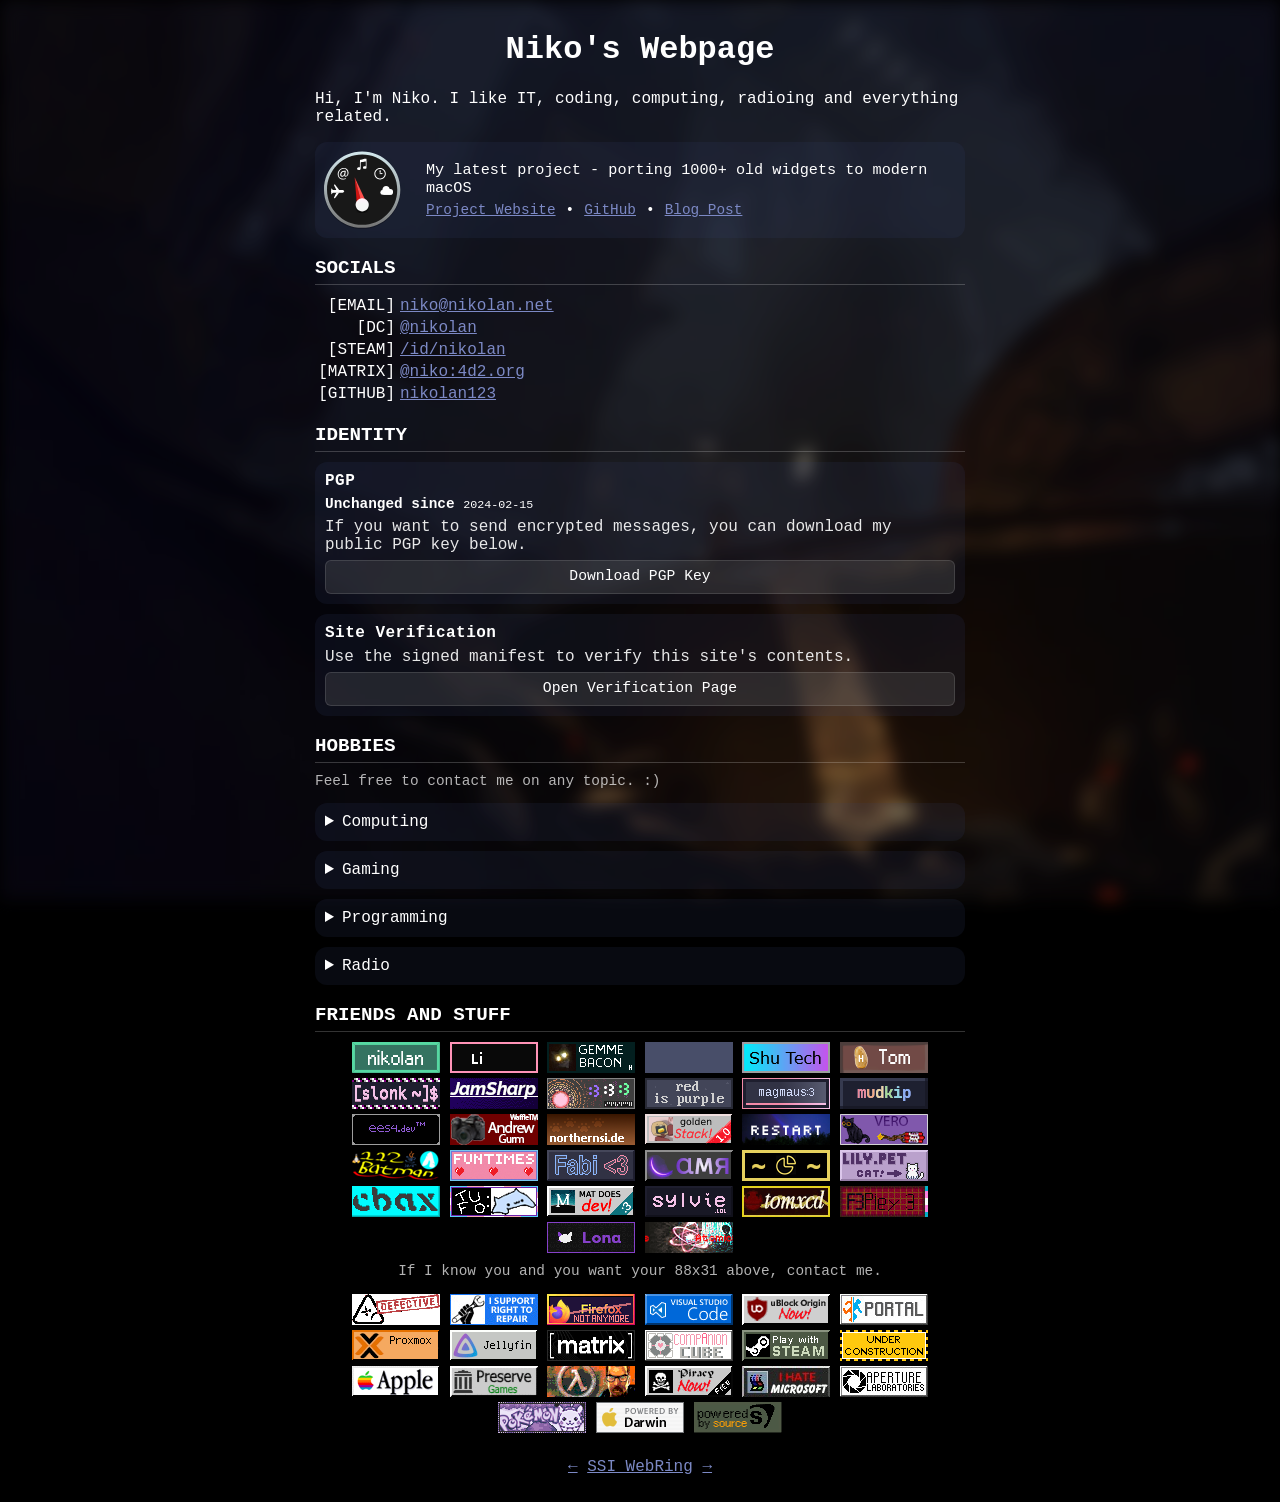
==== index.html @ 58819460 "update identity section, default css colors, add more socials" ====
<!DOCTYPE html>
<html lang="en">

<head>
    <meta charset="UTF-8">
    <meta name="viewport" content="width=device-width, initial-scale=1.0">
    <title>Niko's Webpage</title>
    <link rel="stylesheet" href="style.css">
</head>

<body>
    <h1>Niko's Webpage</h1>
    <p>Hi, I'm Niko. I like IT, coding, computing, radioing and everything related.</p>

    <div class="project-section">
        <img src="/resources/osxdash.svg" alt="OS X Dashboard">
        <div class="project-content">
            <p>My latest project - porting 1000+ old widgets to modern macOS</p>
            <div class="project-links">
                <a href="https://widgets.nikolan.net/">Project Website</a> •
                <a href="https://github.com/nikolan123/WidgetPortingToolkit">GitHub</a> •
                <a href="https://blog.nikolan.net/posts/dashboard-widgets/">Blog Post</a>
            </div>
        </div>
    </div>

    <h3 class="section-title">Socials</h3>
    <div class="links">
        <div class="link-row">
            <span class="label">[EMAIL]</span> <a href="mailto:niko@nikolan.net">niko@nikolan.net</a>
        </div>
        <div class="link-row">
            <span class="label">[DC]</span> <a href="#">@nikolan</a>
        </div>
        <div class="link-row">
            <span class="label">[STEAM]</span> <a href="https://steamcommunity.com/id/nikolan/">/id/nikolan</a>
        </div>
        <div class="link-row">
            <span class="label">[MATRIX]</span> <a href="https://matrix.to/#/@niko:4d2.org">@niko:4d2.org</a>
        </div>
        <div class="link-row">
            <span class="label">[GITHUB]</span> <a href="https://github.com/nikolan123">nikolan123</a>
        </div>
    </div>

    <h3 class="section-title">Identity</h3>
    <div class="identity-card">
        <h4 class="identity-title">PGP</h4>
        <p class="identity-tech">
            <b>Unchanged since</b>
            <code>2024-02-15</code>
        </p>
        <p class="identity-intro">If you want to send encrypted messages, you can download my public PGP key below.</p>
        <div class="identity-links">
            <a class="identity-download" href="/.well-known/pgp-key.txt" download="nikolan-pub.asc">Download PGP Key</a>
        </div>
    </div>
    <div class="identity-card">
        <h4 class="identity-title">Site Verification</h4>
        <p class="identity-intro">Use the signed manifest to verify this site's contents.</p>
        <div class="identity-links">
            <a class="identity-download" href="/.well-known/site-manifest.html">Open Verification Page</a>
        </div>
    </div>

    <h3 class="section-title">Hobbies</h3>
    <p class="subtext">Feel free to contact me on any topic. :&#41;</p>
    <details>
        <summary>Computing</summary>
        <p>I like computers.</p>
        <p>I daily drive a 2025 MacBook Air. It is way better than all Windows laptops I have ever owned. I also have a legacy computer with a Ryzen 7 7700X and 32GB of RAM, which I built myself.</p>
        <p>I have a homeserver running <a href="https://www.openmediavault.org/">OMV</a>. I mainly run <a href="https://jellyfin.org/">Jellyfin</a>, <a href="https://immich.app/">Immich</a>, an SMB share, <a href="https://github.com/nikolan123/nikowol">NikoWoL</a> (I love writing software I actually use), a Time Machine server, and a few others. It has a Ryzen 5 4500, 16GB RAM, a 512GB boot NVMe, and 2x4TB 5400 RPM HDDs.</p>
        <p>I love collecting old, weird, and obscure hardware and experimenting with old, weird, and obscure software.</p>
    </details>
    <details>
        <summary>Gaming</summary>
        <p>I love the environments of Portal 2 (especially old Aperture), INFRA (all the abandoned buildings are stunning), and the Dying Light series. All of them feel rich with history, especially with their beautiful decay.</p>
        <p>As of 2025-07-04, I have 100% achievements and 89.8 hours in Portal 2 and 118.4 hours and 76% achievements in DL2.</p>
        <div id="games-list"></div>
    </details>
    <details>
        <summary>Programming</summary>
        <p>I like programming. I mainly use Python and Swift.</p>
        <p>Most of my projects are either cool ideas I started and never finished or ones I never bothered to publish.</p>
        <p>Below is a list with some of them:</p>

        <h4 class="project-subsection">Public / Released</h4>
        
        <div class="project-section">
            <div class="project-icon">
                <img src="/resources/wpt-icon.png" alt="Widget Porting Toolkit">
            </div>
            <div class="project-content">
                <p>Widget Porting Toolkit - Run OS X Dashboard Widgets on modern macOS natively</p>
                <div class="project-links">
                    <a href="https://widgets.nikolan.net/">Website</a> •
                    <a href="https://github.com/nikolan123/WidgetPortingToolkit">GitHub</a> •
                    <a href="https://blog.nikolan.net/posts/dashboard-widgets/">Blog</a>
                </div>
            </div>
        </div>

        <div class="project-section">
            <div class="project-icon">🌐</div>
            <div class="project-content">
                <p>NikoWoL - Remote Wake-on-LAN client</p>
                <div class="project-links">
                    <a href="https://nikowol.nikolan.net">Website</a> •
                    <a href="https://github.com/nikolan123/nikowol">GitHub</a> •
                    <a href="https://github.com/nikolan123/NikoWoL/pkgs/container/nikowol">Docker Image</a>                    
                </div>
            </div>
        </div>

        <div class="project-section">
            <div class="project-icon">🐤</div>
            <div class="project-content">
                <p>Activation servers for legacy Rovio games preservation</p>
                <div class="project-links">
                    <a href="https://github.com/nikolan123/rovio-drm-servers">GitHub</a>
                </div>
            </div>
        </div>

        <div class="project-section">
            <div class="project-icon">
                <img src="/resources/svoice-icon.png" alt="S Voice" class="smaller-icon">
            </div>
            <div class="project-content">
                <p>Custom server for Samsung S Voice using local speech recognition + local LLMs</p>
                <div class="project-links">
                    <a href="https://svoice.nikolan.net">Website</a> •
                    <a href="https://github.com/nikolan123/svoice">GitHub</a>
                </div>
            </div>
        </div>

        <div class="project-section">
            <div class="project-icon">
                <img src="/resources/dump1090icon.webp" alt="Dump1090 macOS GUI icon">
            </div>
            <div class="project-content">
                <p>SwiftUI Wrapper for Dump1090</p>
                <div class="project-links">
                    <a href="https://dump1090.nikolan.net">Website</a> •
                    <a href="https://github.com/nikolan123/Dump1090-macOS-GUI">GitHub</a>
                </div>
            </div>
        </div>

        <div class="project-section">
            <div class="project-icon">🛰️</div>
            <div class="project-content">
                <p>A <a href="https://www.n2yo.com/api/">N2YO</a>-compatible satellite tracking API</p>
                <div class="project-links">
                    <a href="https://github.com/nikolan123/nikosatapi">GitHub</a> •
                    <a href="https://github.com/nikolan123/nikosatapi/pkgs/container/nikosatapi">Docker Image</a>
                </div>
            </div>
        </div>

        <h4 class="project-subsection">Private / WIP</h4>

        <div class="project-section">
            <div class="project-icon">🔗</div>
            <div class="project-content">
                <p>ShareX server + link shortener + markdown pastebin in one</p>
            </div>
        </div>

        <div class="project-section">
            <div class="project-icon">🎮</div>
            <div class="project-content">
                <p>App to stream game controller input from iOS to Windows over network</p>
            </div>
        </div>

        <div class="project-section">
            <div class="project-icon">💬</div>
            <div class="project-content">
                <p>Chat overlay that works over any game, written Ubisoft kept censoring chats with my friend</p>
            </div>
        </div>

        <div class="project-section">
            <div class="project-icon">🗺️</div>
            <div class="project-content">
                <p>A Randonautica clone</p>
            </div>
        </div>

        <div class="project-section">
            <div class="project-icon">💻</div>
            <div class="project-content">
                <p>An Intel Arc clone since they removed old CPUs from their website</p>
            </div>
        </div>


        <div class="project-section">
            <div class="project-icon">...</div>
            <div class="project-content">
                <p>And more cool stuff</p>
            </div>
        </div>
    </details>
    <details>
        <summary>Radio</summary>
        <p>I'm not a huge radio nerd, but I enjoy messing with my SDR. One of the things I like doing is receiving images from weather satellites. I'm hoping to learn some more and get a ham license in the future.</p>
        <img id="radioImage" src="/resources/noaa15img.png" alt="NOAA 15 image">
        <p class="subtext">Image from NOAA 15, 2024-12-02. From building roof using RTL-SDR Blog V4 + Nooelec Lana and using dipole antenna.</p>
    </details>
    <!-- <details>
        <summary>Other</summary>
        <ul>
            <li><b>TV Shows -</b> My favorite has to be <a href="https://www.imdb.com/title/tt2085059/">Black Mirror</a>.</li>
            <li><b>Music -</b> Favorite artists include Linkin Park, Red Hot Chili Peppers, and Three Days Grace. Lazy to list more.</li>
        </ul>
    </details> -->

    <h3 class="section-title">Friends and stuff</h3>
    <div class="center">
        <div class="buttons">
            <a href="https://nikolan.xyz"><img alt="nikolan" src="/resources/88x31s/button.png"></a>
            <a href="https://lina.sh"><img alt="Lina" src="/resources/88x31s/lina.gif"></a>
            <a href="https://gemmebacon.com"><img alt="GemmeBcon" src="/resources/88x31s/bacon.png"></a>
            <a href="https://paddy.li/"><img alt="'paddy' being typed on a casio fx-730p" src="/resources/88x31s/paddy.gif"></a>
            <a href="https://shutech.xyz/"><img alt="Shu" src="/resources/88x31s/shutech.png"></a>
            <a href="https://boykisser.store/"><img alt="Potatoy" src="/resources/88x31s/potato.png"></a>
            <a href="https://slonk.ing/"><img alt="Slonksite" src="/resources/88x31s/slonk.png"></a>
            <a href="https://jamsharp.net/"><img alt="JamSharp" src="/resources/88x31s/jamsharp.png"></a>
            <a href="https://www.31a05b.net"><img alt="rings of particles around disc; cat emoticons" src="/resources/88x31s/31a05b.png"></a>
            <a href="https://redcatho.de/"><img alt="redcathode" src="/resources/88x31s/max.avif"></a>
            <a href="https://magmaus3.eu.org/"><img alt="magmaus3" src="/resources/88x31s/magmaus3.gif"></a>
            <a href="https://mudkip.dev/"><img alt="mudkil" src="/resources/88x31s/mudkip.png"></a>
            <a href="https://ees4.dev/"><img alt="Eesa" src="/resources/88x31s/notme.png"></a>
            <a href="https://www.youtube.com/@wafflebell/"><img alt="Andrew Tate" src="/resources/88x31s/andrewtate.png"></a>
            <a href="https://northernsi.de/"><img alt="Northernside" src="/resources/88x31s/ns.png"></a>
            <a href="https://goldenstack.net/"><img alt="Golden Stack" src="/resources/88x31s/golden_stack.png"></a>
            <a href="https://restartb.xyz/"><img alt="BestartR" src="/resources/88x31s/restart.png"></a>
            <a href="https://veronoi.cc/" data-neko="true"><img alt="Vero" src="/resources/88x31s/vero.gif"></a>
            <a href="https://112batman.com/"><img alt="112catman" src="/resources/88x31s/112catman.com.gif"></a>
            <a href="https://funtimes909.xyz/"><img alt="funtimes909" src="/resources/88x31s/funtimes909.png"></a>
            <a href="https://coinflipcoder.dev/"><img alt="Fabi" src="/resources/88x31s/fabi.gif"></a>
            <a href="https://ammar.win/"><img alt="AMR" src="/resources/88x31s/amr.png"></a>
            <a href="https://cornbread2100.com/"><img alt="Cornbread2100" src="/resources/88x31s/cornbread.png"></a>
            <a href="https://lily.pet/"><img alt="Lily" src="/resources/88x31s/lily_pet.gif"></a>
            <a href="https://cbax.dev/"><img alt="cbax" src="/resources/88x31s/cbax.gif"></a>
            <a href="https://tufo.dev/"><img alt="tufo" src="/resources/88x31s/tufo.png"></a>
            <a href="https://matdoes.dev/retro"><img alt="mat" src="/resources/88x31s/mat.png"></a>
            <a href="https://sylvie.lol/"><img alt="Sylvia" src="/resources/88x31s/sylvie.gif"></a>
            <a href="https://derg.rest/"><img alt="Tom" src="/resources/88x31s/tom.gif"></a>
            <a href="https://f3piey.neocities.org/"><img alt="Piey" src="/resources/88x31s/piey.jpg"></a>
            <a href="https://lona.moe"><img alt="lona" src="/resources/88x31s/lona.moe.88x31.gif"></a>
            <a href="https://jaisal.dev"><img alt="AtomicByte" src="/resources/88x31s/jaisal.gif"></a>
        </div>
        <p class="subtext">If I know you and you want your 88x31 above, contact me.</p>
        <div class="buttons">
            <a href="https://www.defectivebydesign.org"><img alt="Eliminate DRM" src="/resources/88x31s/dbd.gif"></a>
            <a href="https://repair.eu/"><img alt="Right to Repair" src="/resources/88x31s/repair.jpg"></a>
            <a href="#"><img alt="Firefox" src="/resources/88x31s/firefox.png"></a>
            <a href="https://code.visualstudio.com"><img alt="VSC" src="[data-uri]"></a>
            <a href="https://ublockorigin.com/"><img alt="ublockorigin" src="/resources/88x31s/ublock.png"></a>
            <a href="https://www.thinkwithportals.com/"><img alt="Portal" src="/resources/88x31s/portal.jpg"></a>
            <a href="https://proxmox.com/en"><img alt="proxmox" src="/resources/88x31s/proxmox.gif"></a>
            <a href="https://jellyfin.org/"><img alt="jellyfin" src="/resources/88x31s/jellyfin.gif"></a>
            <a href="https://matrix.org"><img alt="matrix" src="/resources/88x31s/matrix.png"></a>
            <a href="#"><img alt="Companion Cube" src="/resources/88x31s/companion_cube.gif"></a>
            <a href="https://store.steampowered.com"><img alt="steam" src="/resources/88x31s/steam.gif"></a>
            <a href="#"><img src="/resources/88x31s/construction.gif" alt="Under Construction"></a>
            <a href="https://apple.com"><img alt="apple" src="/resources/88x31s/apple.gif"></a>
            <a href="https://archive.org"><img alt="PRESERVE EVERYTHING" src="/resources/88x31s/preserve.png"></a>
            <a href="steam://rungameid:70"><img alt="half-life" src="/resources/88x31s/hl.png"></a>
            <a href="#"><img alt="PRIACY" src="/resources/88x31s/piracy.png"></a>
            <a href="#"><img alt="no Microsoft" src="/resources/88x31s/hatems.png"></a>
            <a href="https://www.aperturescience.com/"><img alt="Aperture Science" src="/resources/88x31s/aperture_labs.jpg"></a>
            <a href="https://en.wikipedia.org/wiki/Pok%C3%A9mon_FireRed_and_LeafGreen"><img alt="Pokemon" src="/resources/88x31s/pokemon.gif"></a>
            <a href="#"><img alt="Powered by Darwin" src="/resources/88x31s/darwin.gif"></a>
            <a href="https://developer.valvesoftware.com/wiki/Source"><img alt="Powered by Source" src="/resources/88x31s/source.png"></a>

        </div>
        <p class="webring">
            <a href="https://ring.ssi.fyi/previous?host=nikolan.xyz">←</a>
            <a href="https://ring.ssi.fyi/">SSI WebRing</a>
            <a href="https://ring.ssi.fyi/next?host=nikolan.xyz">→</a>
        </p>
    </div>
    <script src="videobg.js"></script>
    <script src="games.js"></script>
</body>

</html>
---- style.css ----
:root {
    --link-row-hover-bg: rgba(64, 102, 151, 0.1);
    --a-color: rgb(120, 151, 223);
    --details-background: rgba(64, 89, 151, 0.15);
    --details-hover-background: rgba(57, 68, 136, 0.2);
}

body {
    background-color: black;
    color: white;
    font-family: 'Courier New', Courier, monospace;
    max-width: 650px;
    margin: auto;
    padding: 10px;
    overflow-y: scroll;
}

h1 {
    text-align: center;
}

a {
    color: var(--a-color);
    text-decoration: underline;
    transition: filter 0.2s ease;
}

a:hover {
    filter: brightness(1.2);
}

.buttons img {
    width: 88px;
    height: 31px;
    image-rendering: pixelated;
    transition: transform 0.2s ease-in-out;
}

.buttons img:hover {
    transform: scale(1.1);
    outline: 1px solid white;
}

.webring {
    text-align: center;
    margin-top: 20px;
}

.links {
    display: flex;
    flex-direction: column;
    gap: 0px;
}

.link-row {
    display: flex;
    align-items: baseline;
    gap: 5px;
    /* cursor: pointer; */
    padding: 2px 0;
    transition: background-color 0.2s ease;
}

.link-row:hover {
    background-color: var(--link-row-hover-bg);
}

.links .label {
    display: inline-block;
    width: 80px;
    text-align: right;
    color: white;
    text-decoration: none;
}

.section-title {
    font-weight: 600;
    text-transform: uppercase;
    margin-bottom: 10px;
    border-bottom: 1px solid rgba(255, 255, 255, 0.2);
    padding-bottom: 5px;
    font-size: 1.2em;
}

.identity-card {
    margin-bottom: 10px;
    padding: 10px;
    border-radius: 12px;
    background-color: var(--details-background);
    transition: background-color 0.2s ease;
}

.identity-card:hover {
    background-color: var(--details-hover-background);
}

.identity-card .section-title {
    margin-top: 0;
}

.identity-intro {
    margin: 0 0 6px;
    color: rgba(255, 255, 255, 0.9);
}

.identity-title {
    margin: 0 0 6px;
    font-size: 1em;
    letter-spacing: 0.03em;
}

.identity-tech {
    margin: 0 0 6px;
    font-size: 0.9em;
}

.identity-tech code {
    overflow-wrap: anywhere;
}

.identity-links {
    margin-top: 6px;
    display: flex;
    flex-direction: column;
    gap: 5px;
}

.identity-download {
    display: block;
    width: 100%;
    box-sizing: border-box;
    text-align: center;
    text-decoration: none;
    color: white;
    background-color: rgb(128, 128, 128, 0.2);
    border: 1px solid rgba(255, 255, 255, 0.12);
    border-radius: 6px;
    padding: 7px 10px;
    font-size: 0.92em;
    line-height: 1.2;
    transition: background-color 0.2s ease, border-color 0.2s ease;
}

.identity-download:hover {
    background-color: rgb(128, 128, 128, 0.3);
    border-color: rgba(255, 255, 255, 0.2);
}

.identity-view {
    display: inline-block;
    width: fit-content;
    opacity: 0.85;
    font-size: 0.86em;
}

.manifest-table {
    width: 100%;
    border-collapse: collapse;
    font-size: 0.88em;
}

.manifest-table th,
.manifest-table td {
    border: 1px solid rgba(255, 255, 255, 0.15);
    padding: 6px 8px;
    text-align: left;
    vertical-align: top;
}

.manifest-table th {
    background: rgba(255, 255, 255, 0.08);
}

.manifest-table code {
    overflow-wrap: anywhere;
}

details {
    margin-bottom: 10px;
    padding: 10px;
    background-color: var(--details-background);
    border-radius: 12px;
    transition: background-color 0.2s ease;
}

details:not([open]):hover {
    background-color: var(--details-hover-background);
}

summary {
    cursor: pointer;
}

details[open] summary {
    padding-bottom: 10px;
    margin-bottom: 10px;
    border-bottom: 1px solid rgba(255, 255, 255, 0.2);
}

details p,
details .project-section,
details h4 {
    transition: opacity 0.3s ease;
}

details:not([open]) p,
details:not([open]) .project-section,
details:not([open]) h4 {
    opacity: 0;
}

#radioImage {
    max-width: 55%;
    height: auto;
    margin-top: 10px;
    border-radius: 12px;
    display: block;
}

.project-section {
    margin-bottom: 15px;
    padding: 8px;
    background-color: var(--details-background);
    border-radius: 12px;
    display: flex;
    align-items: center;
    gap: 10px;
    transition: background-color 0.2s ease;
}

.project-section:hover {
    background-color: var(--details-hover-background);
}

.project-content {
    flex: 1;
}

.project-section img {
    max-width: 80px;
    height: 80px;
    border-radius: 3px;
    flex-shrink: 0;
    margin-right: 15px;
}

.project-icon {
    font-size: 32px;
    width: 50px;
    height: 50px;
    display: flex;
    align-items: center;
    justify-content: center;
    flex-shrink: 0;
    margin-right: 12px;
    background: rgba(255, 255, 255, 0.05);
    border-radius: 10px;
    overflow: hidden;
    position: relative;
}

.project-icon img {
    position: absolute;
    top: 50%;
    left: 50%;
    transform: translate(-50%, -50%);
    width: 100%;
    height: 100%;
    object-fit: cover;
    display: block;
}

.project-icon img.smaller-icon {
    max-width: 80%;
    max-height: 80%;
    width: auto;
    height: auto;
    object-fit: contain;
}

details .project-section {
    padding: 6px;
    margin-bottom: 8px;
}

details .project-section img,
details .project-section .project-icon {
    max-width: 50px;
    height: 50px;
    margin-right: 12px;
}

details .project-section p {
    font-size: 0.9em;
}

details .project-links {
    font-size: 0.85em;
}

details .project-subsection {
    margin-top: 15px;
    margin-bottom: 8px;
    font-size: 1em;
    color: rgba(255, 255, 255, 0.9);
    font-weight: 600;
}

.project-section p {
    margin: 0 0 5px 0;
    font-size: 0.95em;
}

.project-links {
    margin-top: 5px;
    display: flex;
    gap: 10px;
    flex-wrap: wrap;
    font-size: 0.9em;
}

.subtext {
    font-size: 0.9em;
    color: rgba(255, 255, 255, 0.7);
    margin-top: 5px;
}

.center {
    text-align: center;
}

#games-list {
    display: flex;
    flex-wrap: wrap;
    gap: 4px;
    justify-content: center;
}

.game {
    text-decoration: none;
    color: white;
    background-color: rgb(128, 128, 128, 0.2);
    padding: 4px 8px;
    margin: 4px;
    display: inline-flex;
    align-items: center;
    gap: 6px;
    border-radius: 8px;
    transition: background-color 0.2s ease;
}

.game:hover {
    background-color: rgb(128, 128, 128, 0.3);
}

.game p {
    margin: 0;
}

.game img {
    width: 16px;
    flex-shrink: 0;
}

.games-container {
    display: flex;
    flex-wrap: wrap;
    gap: 5px;
}

@media (max-width: 650px) {
    body {
        padding: 15px;
        max-width: 100%;
    }

    .links {
        gap: 5px;
    }

    #radioImage {
        max-width: 100%;
        margin: 15px auto;
    }

    details {
        padding: 12px;
    }
}
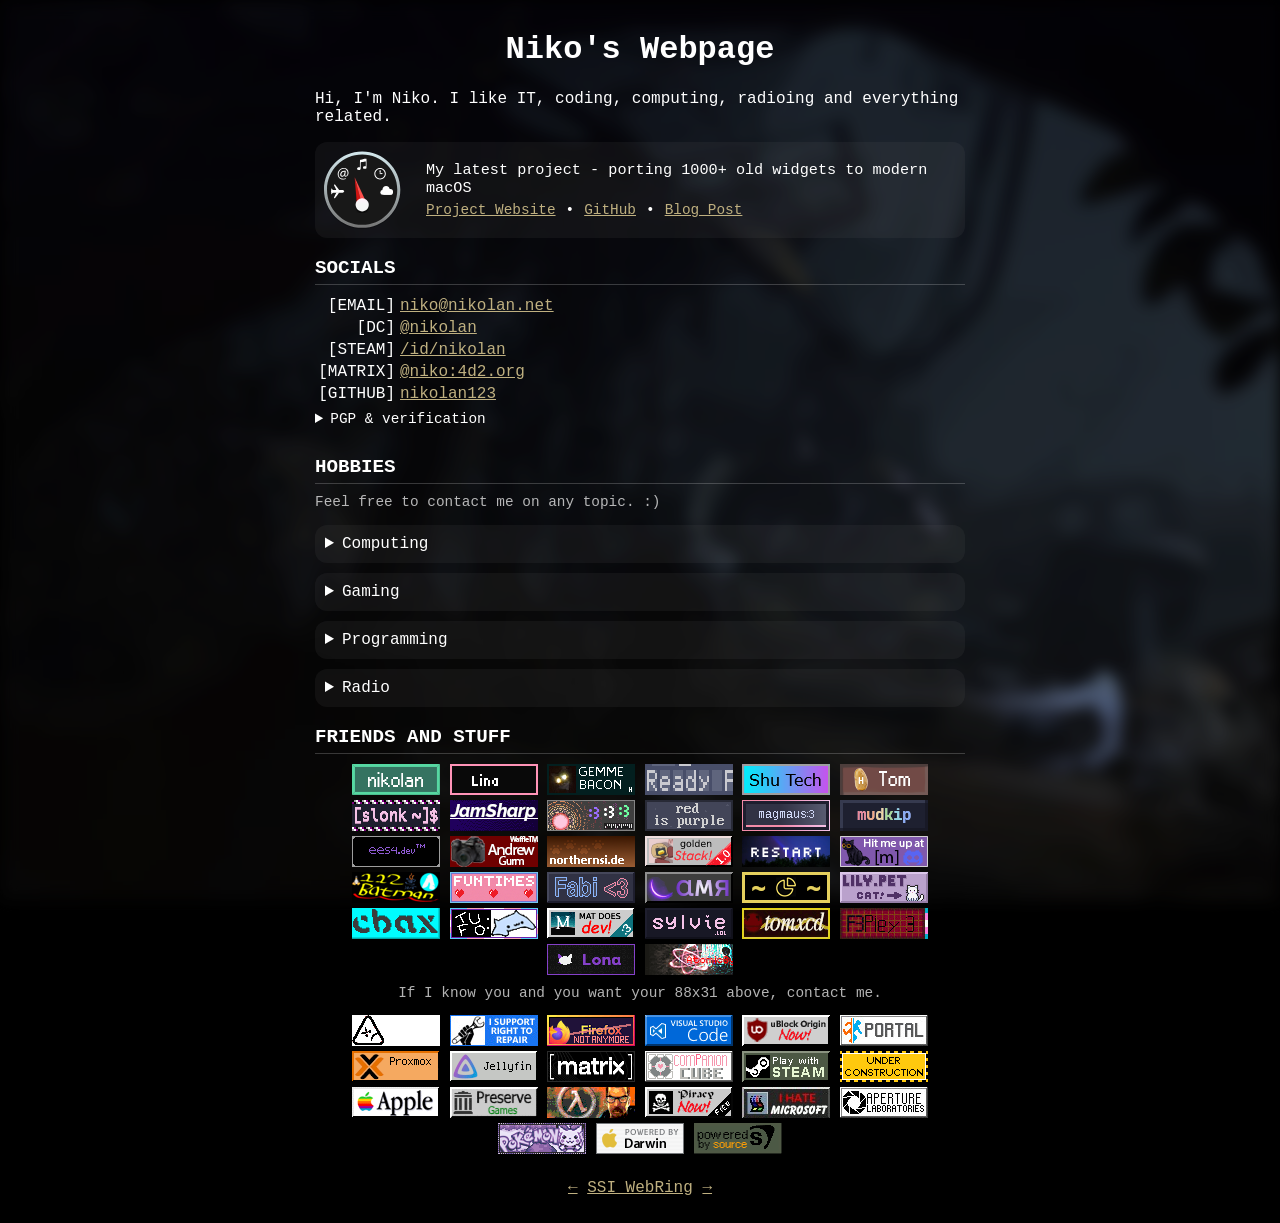
==== commit b68e80df: "add pgp and verification to details summary thing" ====
--- a/index.html
+++ b/index.html
@@ -41,26 +41,27 @@
         <div class="link-row">
             <span class="label">[GITHUB]</span> <a href="https://github.com/nikolan123">nikolan123</a>
         </div>
-    </div>
-
-    <h3 class="section-title">Identity</h3>
-    <div class="identity-card">
-        <h4 class="identity-title">PGP</h4>
-        <p class="identity-tech">
-            <b>Unchanged since</b>
-            <code>2024-02-15</code>
-        </p>
-        <p class="identity-intro">If you want to send encrypted messages, you can download my public PGP key below.</p>
-        <div class="identity-links">
-            <a class="identity-download" href="/.well-known/pgp-key.txt" download="nikolan-pub.asc">Download PGP Key</a>
-        </div>
-    </div>
-    <div class="identity-card">
-        <h4 class="identity-title">Site Verification</h4>
-        <p class="identity-intro">Use the signed manifest to verify this site's contents.</p>
-        <div class="identity-links">
-            <a class="identity-download" href="/.well-known/site-manifest.html">Open Verification Page</a>
-        </div>
+        <details class="socials-extra">
+            <summary>PGP & verification</summary>
+            <div class="identity-card">
+                <h4 class="identity-title">PGP</h4>
+                <p class="identity-tech">
+                    <b>Unchanged since</b>
+                    <code>2024-02-15</code>
+                </p>
+                <p class="identity-intro">If you want to send encrypted messages, you can download my public PGP key below.</p>
+                <div class="identity-links">
+                    <a class="identity-download" href="/.well-known/pgp-key.txt" download="nikolan-pub.asc">Download PGP Key</a>
+                </div>
+            </div>
+            <div class="identity-card">
+                <h4 class="identity-title">Site Verification</h4>
+                <p class="identity-intro">Use the signed manifest to verify this site's contents.</p>
+                <div class="identity-links">
+                    <a class="identity-download" href="/.well-known/site-manifest.html">Open Verification Page</a>
+                </div>
+            </div>
+        </details>
     </div>
 
     <h3 class="section-title">Hobbies</h3>
--- a/style.css
+++ b/style.css
@@ -50,6 +50,39 @@
     display: flex;
     flex-direction: column;
     gap: 0px;
+}
+
+.socials-extra {
+    margin-top: 6px;
+    padding: 0;
+    background: transparent;
+    border-radius: 0;
+    transition: none;
+}
+
+.socials-extra > summary {
+    display: list-item;
+    list-style-position: inside;
+    width: fit-content;
+    padding: 0;
+    border-radius: 0;
+    font-size: 0.9em;
+    opacity: 1;
+    transition: none;
+}
+
+.socials-extra:not([open]):hover {
+    background-color: transparent;
+}
+
+.socials-extra:not([open]):hover > summary {
+    background-color: transparent;
+}
+
+.socials-extra[open] > summary {
+    margin-bottom: 8px;
+    padding-bottom: 0;
+    border-bottom: none;
 }
 
 .link-row {
@@ -340,17 +373,19 @@
     text-decoration: none;
     color: white;
     background-color: rgb(128, 128, 128, 0.2);
+    border: 1px solid rgba(255, 255, 255, 0.12);
     padding: 4px 8px;
     margin: 4px;
     display: inline-flex;
     align-items: center;
     gap: 6px;
     border-radius: 8px;
-    transition: background-color 0.2s ease;
+    transition: background-color 0.2s ease, border-color 0.2s ease;
 }
 
 .game:hover {
     background-color: rgb(128, 128, 128, 0.3);
+    border-color: rgba(255, 255, 255, 0.2);
 }
 
 .game p {
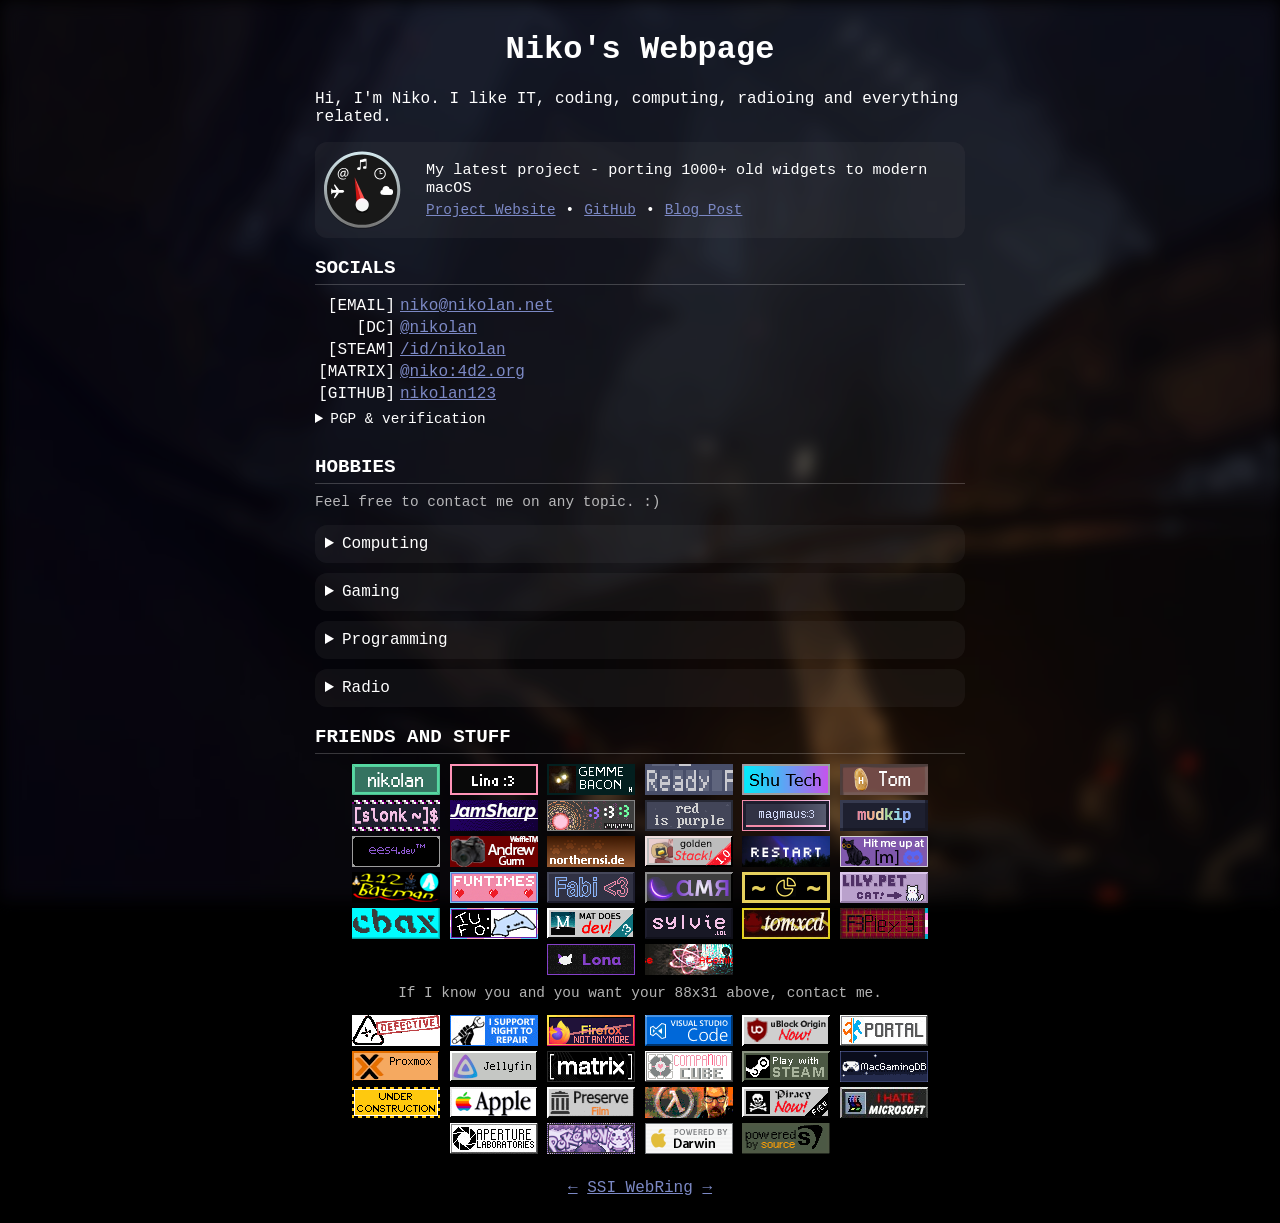
==== commit 0316acd0: "add macgamingdb 88x31" ====
--- a/index.html
+++ b/index.html
@@ -268,6 +268,7 @@
             <a href="https://matrix.org"><img alt="matrix" src="/resources/88x31s/matrix.png"></a>
             <a href="#"><img alt="Companion Cube" src="/resources/88x31s/companion_cube.gif"></a>
             <a href="https://store.steampowered.com"><img alt="steam" src="/resources/88x31s/steam.gif"></a>
+            <a href="https://macgamingdb.app"><img alt="MacGamingDB" src="/resources/88x31s/macgamingdb.png"></a>
             <a href="#"><img src="/resources/88x31s/construction.gif" alt="Under Construction"></a>
             <a href="https://apple.com"><img alt="apple" src="/resources/88x31s/apple.gif"></a>
             <a href="https://archive.org"><img alt="PRESERVE EVERYTHING" src="/resources/88x31s/preserve.png"></a>
--- a/style.css
+++ b/style.css
@@ -230,18 +230,6 @@
     border-bottom: 1px solid rgba(255, 255, 255, 0.2);
 }
 
-details p,
-details .project-section,
-details h4 {
-    transition: opacity 0.3s ease;
-}
-
-details:not([open]) p,
-details:not([open]) .project-section,
-details:not([open]) h4 {
-    opacity: 0;
-}
-
 #radioImage {
     max-width: 55%;
     height: auto;
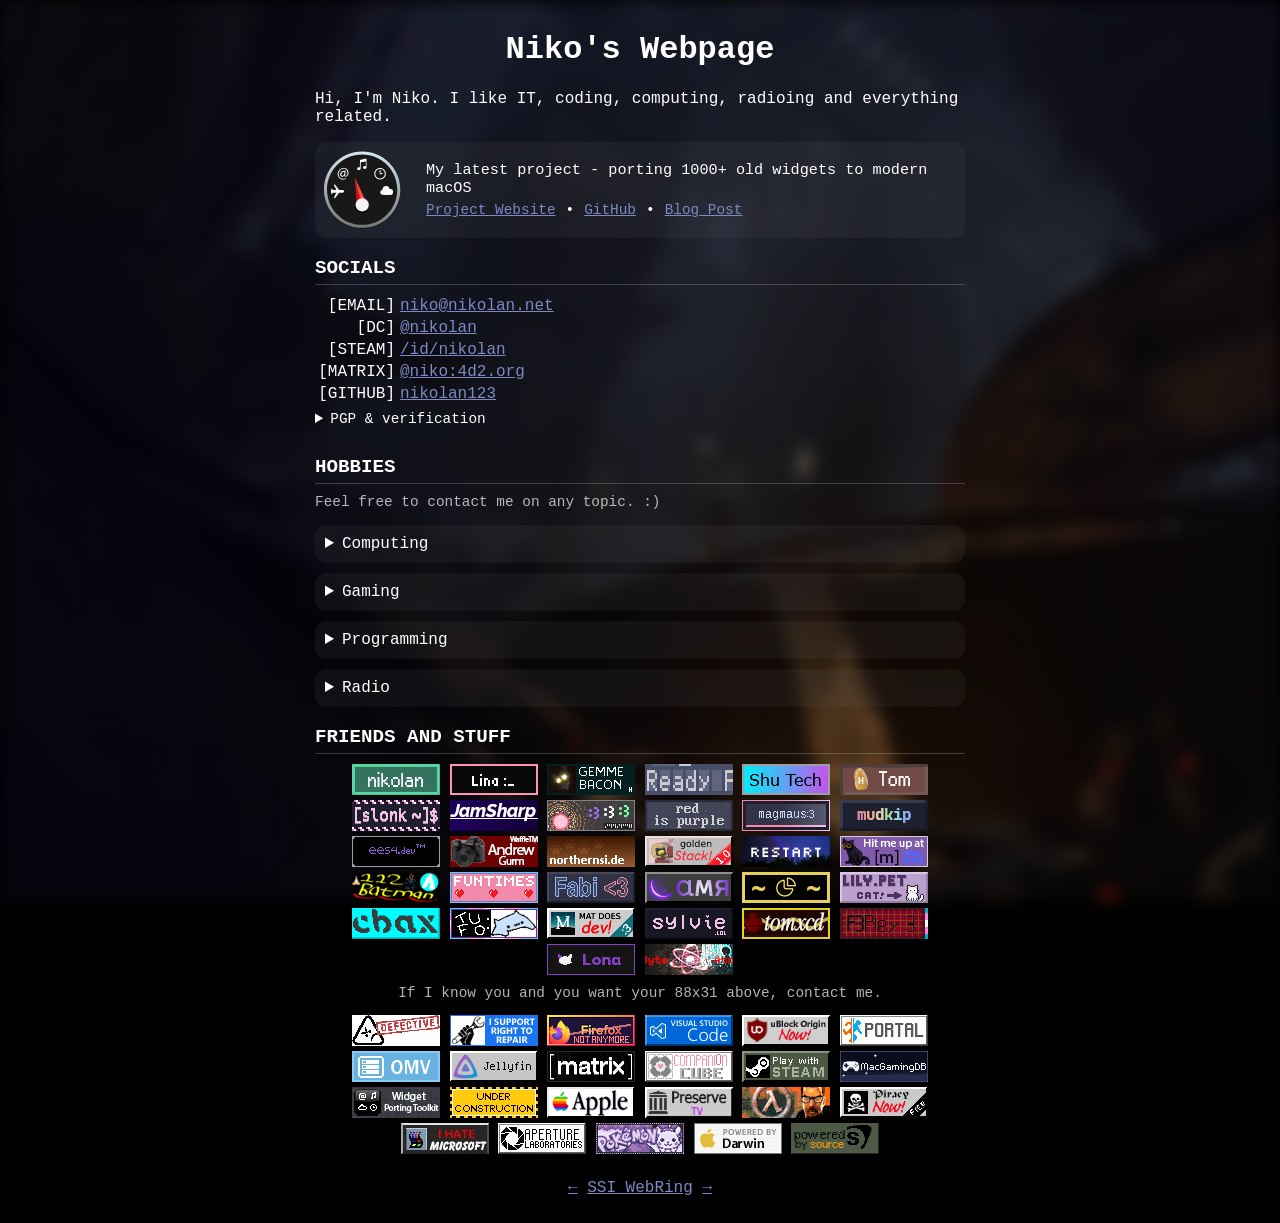
==== commit baa115ef: "widgets and omv 88x31s" ====
--- a/index.html
+++ b/index.html
@@ -263,12 +263,13 @@
             <a href="https://code.visualstudio.com"><img alt="VSC" src="[data-uri]"></a>
             <a href="https://ublockorigin.com/"><img alt="ublockorigin" src="/resources/88x31s/ublock.png"></a>
             <a href="https://www.thinkwithportals.com/"><img alt="Portal" src="/resources/88x31s/portal.jpg"></a>
-            <a href="https://proxmox.com/en"><img alt="proxmox" src="/resources/88x31s/proxmox.gif"></a>
+            <a href="https://www.openmediavault.org/"><img alt="openmediavault" src="/resources/88x31s/omv.png"></a>
             <a href="https://jellyfin.org/"><img alt="jellyfin" src="/resources/88x31s/jellyfin.gif"></a>
             <a href="https://matrix.org"><img alt="matrix" src="/resources/88x31s/matrix.png"></a>
             <a href="#"><img alt="Companion Cube" src="/resources/88x31s/companion_cube.gif"></a>
             <a href="https://store.steampowered.com"><img alt="steam" src="/resources/88x31s/steam.gif"></a>
             <a href="https://macgamingdb.app"><img alt="MacGamingDB" src="/resources/88x31s/macgamingdb.png"></a>
+            <a href="https://widgets.nikolan.net"><img alt="Widget Porting Toolkit" src="/resources/88x31s/wpt.png"></a>
             <a href="#"><img src="/resources/88x31s/construction.gif" alt="Under Construction"></a>
             <a href="https://apple.com"><img alt="apple" src="/resources/88x31s/apple.gif"></a>
             <a href="https://archive.org"><img alt="PRESERVE EVERYTHING" src="/resources/88x31s/preserve.png"></a>
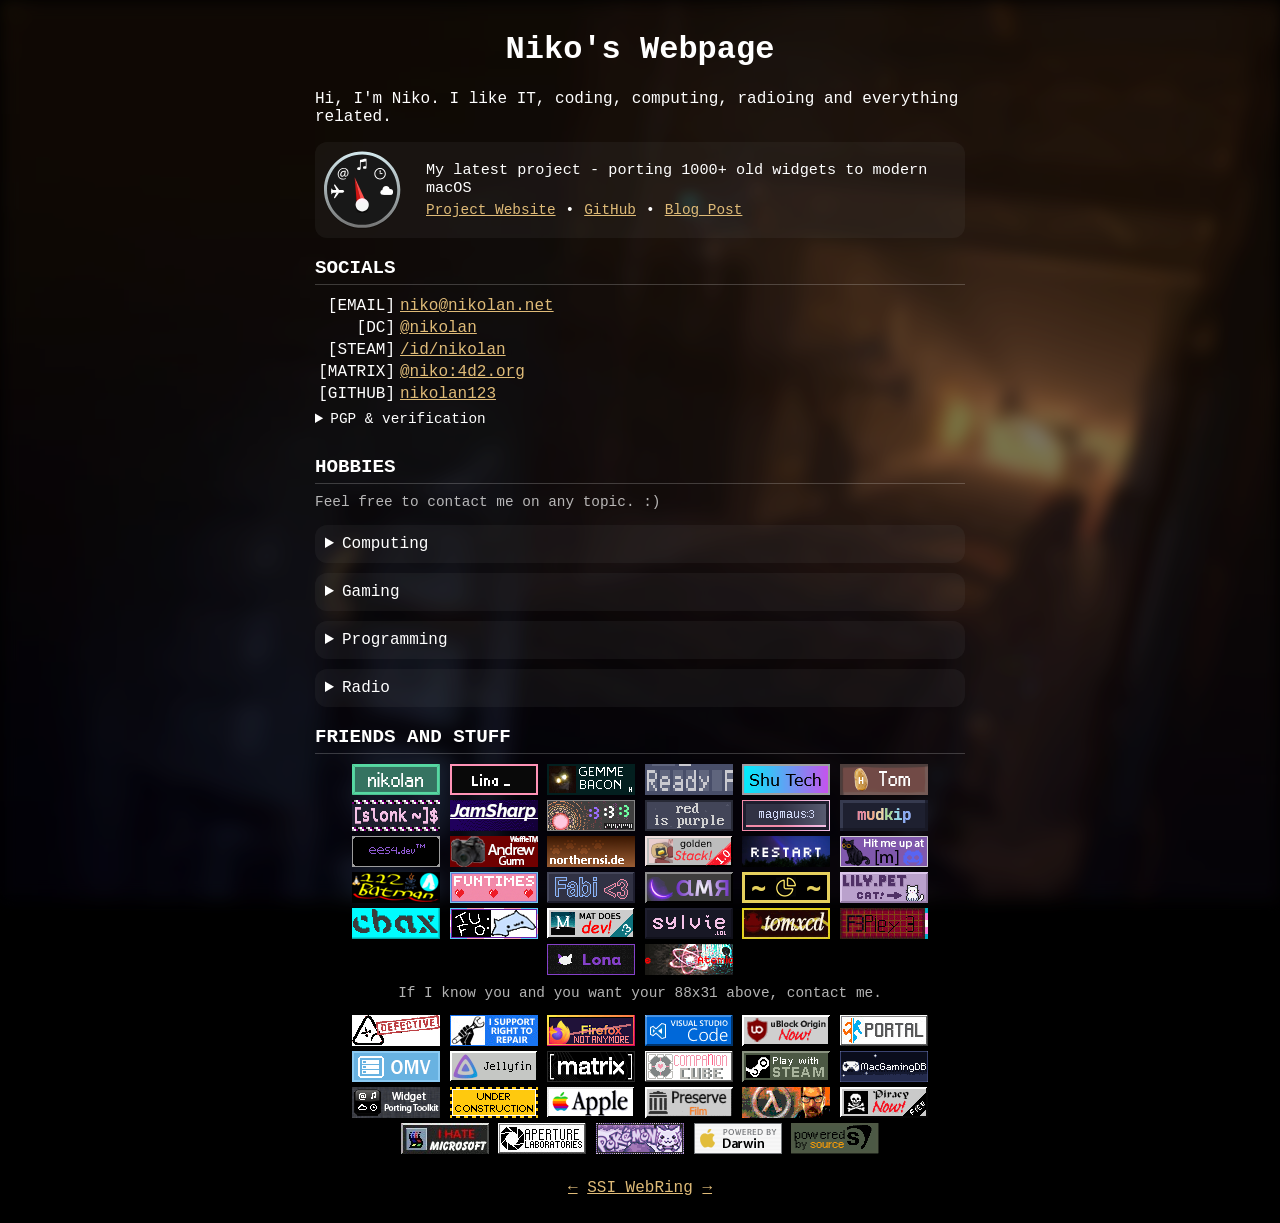
==== commit cd422c22: "add plausible" ====
--- a/index.html
+++ b/index.html
@@ -6,6 +6,12 @@
     <meta name="viewport" content="width=device-width, initial-scale=1.0">
     <title>Niko's Webpage</title>
     <link rel="stylesheet" href="style.css">
+    <!-- Privacy-friendly analytics by Plausible -->
+    <script async src="https://andy.nikolan.net/js/pa-kPG437-MGnRd-cy-r_zDU.js"></script>
+    <script>
+        window.plausible=window.plausible||function(){(plausible.q=plausible.q||[]).push(arguments)},plausible.init=plausible.init||function(i){plausible.o=i||{}};
+        plausible.init()
+    </script>
 </head>
 
 <body>
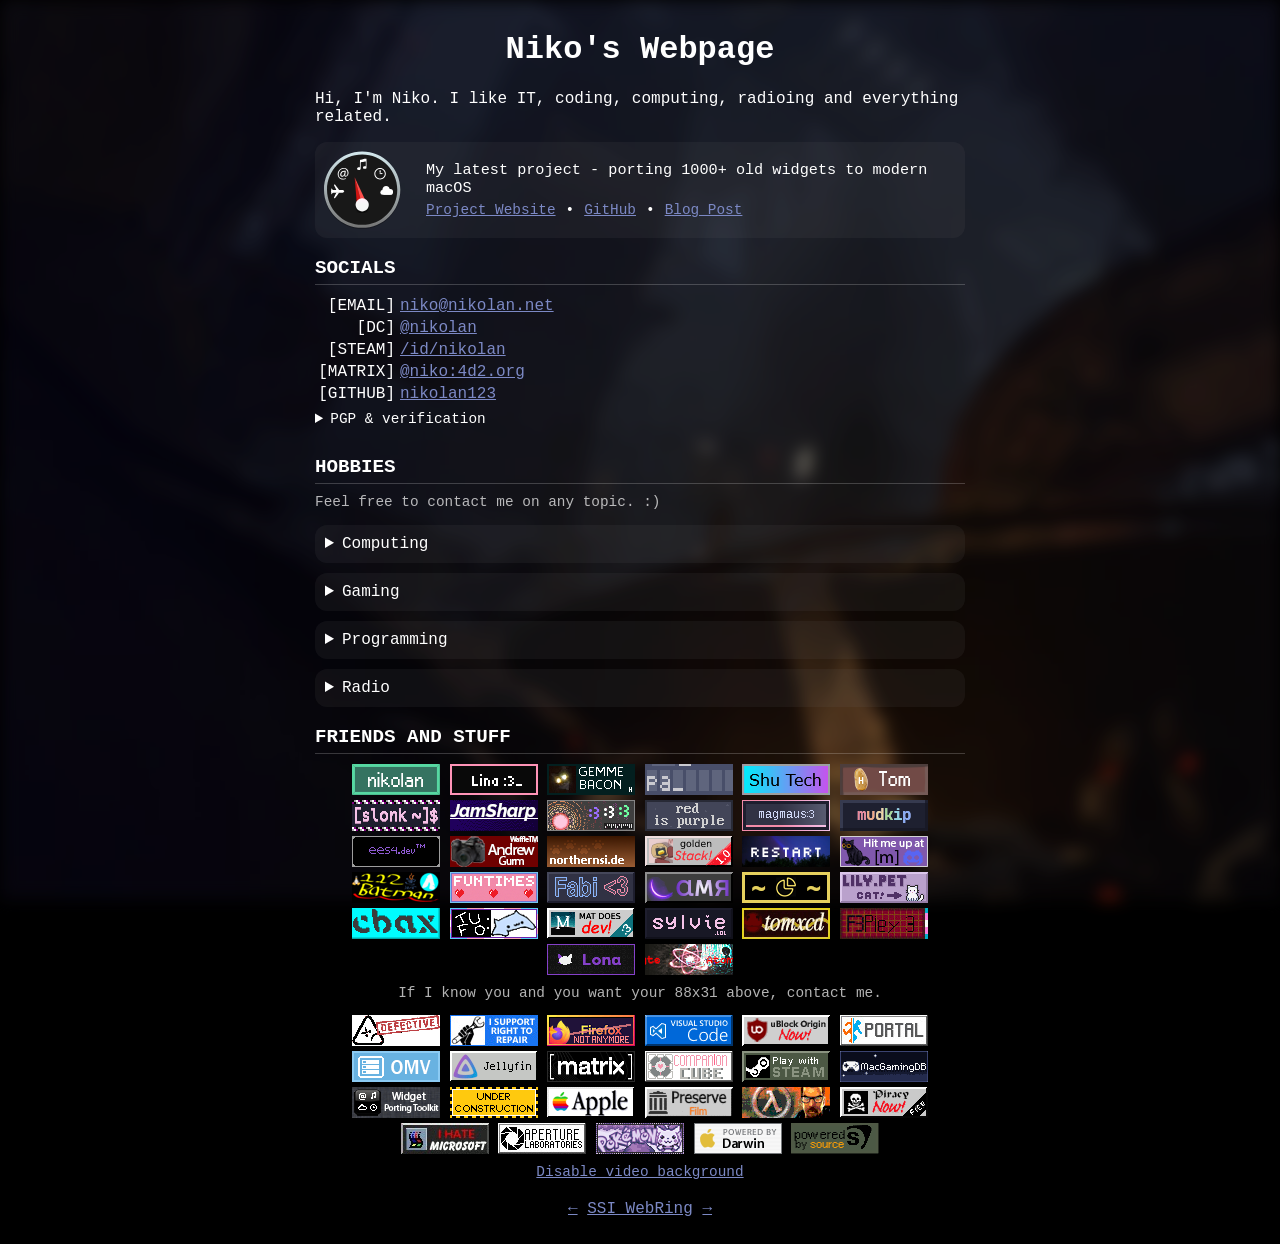
==== commit 45ad281a: "add accesebility mode" ====
--- a/index.html
+++ b/index.html
@@ -288,6 +288,11 @@
             <a href="https://developer.valvesoftware.com/wiki/Source"><img alt="Powered by Source" src="/resources/88x31s/source.png"></a>
 
         </div>
+        <p class="subtext">
+            <a id="accessibility-toggle" href="#" role="button" aria-pressed="false">
+                Disable video background
+            </a>
+        </p>
         <p class="webring">
             <a href="https://ring.ssi.fyi/previous?host=nikolan.xyz">←</a>
             <a href="https://ring.ssi.fyi/">SSI WebRing</a>
--- a/style.css
+++ b/style.css
@@ -13,6 +13,13 @@
     margin: auto;
     padding: 10px;
     overflow-y: scroll;
+}
+
+body.static-high-contrast {
+    --link-row-hover-bg: rgba(255, 255, 255, 0.16);
+    --a-color: rgb(166, 202, 255);
+    --details-background: rgba(64, 64, 64, 0.34);
+    --details-hover-background: rgba(80, 80, 80, 0.44);
 }
 
 h1 {
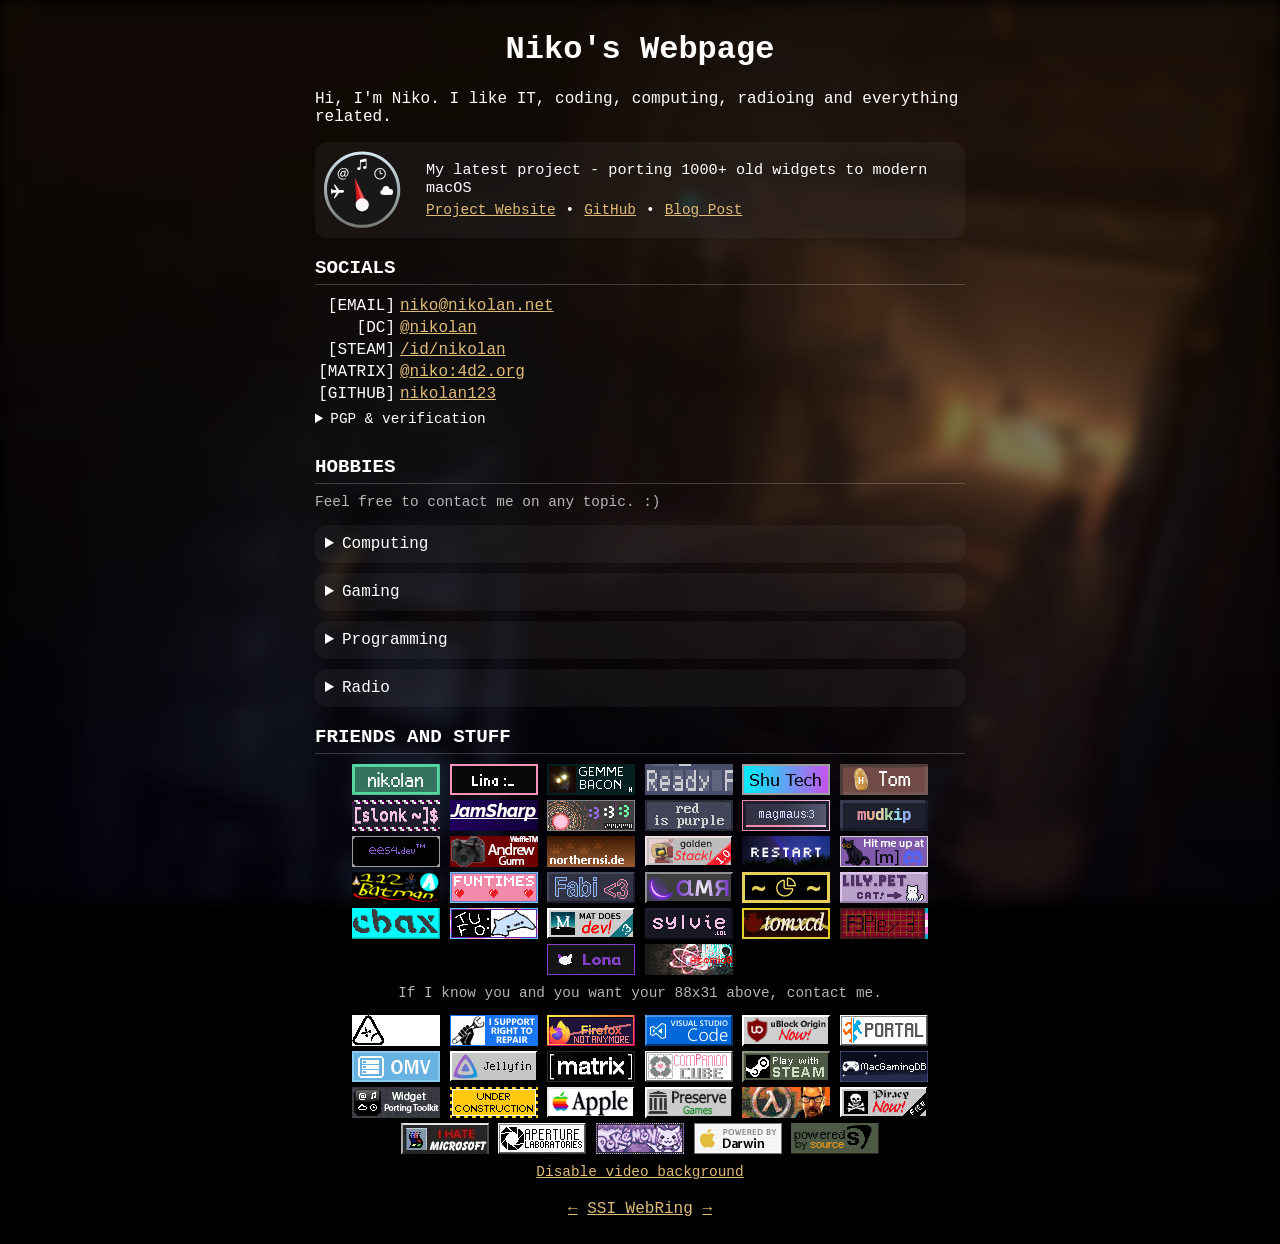
==== commit e53288ff: "switch to umami" ====
--- a/index.html
+++ b/index.html
@@ -6,12 +6,8 @@
     <meta name="viewport" content="width=device-width, initial-scale=1.0">
     <title>Niko's Webpage</title>
     <link rel="stylesheet" href="style.css">
-    <!-- Privacy-friendly analytics by Plausible -->
-    <script async src="https://andy.nikolan.net/js/pa-kPG437-MGnRd-cy-r_zDU.js"></script>
-    <script>
-        window.plausible=window.plausible||function(){(plausible.q=plausible.q||[]).push(arguments)},plausible.init=plausible.init||function(i){plausible.o=i||{}};
-        plausible.init()
-    </script>
+    <!-- Privacy-friendly analytics by Umami -->
+    <script defer src="https://andy.nikolan.net/script.js" data-website-id="41be4793-e3ce-45a8-ba6f-9cf9df39b623"></script>
 </head>
 
 <body>
--- a/style.css
+++ b/style.css
@@ -34,6 +34,7 @@
 
 a:hover {
     filter: brightness(1.2);
+    transition: none;
 }
 
 .buttons img {
@@ -46,6 +47,7 @@
 .buttons img:hover {
     transform: scale(1.1);
     outline: 1px solid white;
+    transition: none;
 }
 
 .webring {
@@ -103,6 +105,7 @@
 
 .link-row:hover {
     background-color: var(--link-row-hover-bg);
+    transition: none;
 }
 
 .links .label {
@@ -132,6 +135,7 @@
 
 .identity-card:hover {
     background-color: var(--details-hover-background);
+    transition: none;
 }
 
 .identity-card .section-title {
@@ -184,6 +188,7 @@
 .identity-download:hover {
     background-color: rgb(128, 128, 128, 0.3);
     border-color: rgba(255, 255, 255, 0.2);
+    transition: none;
 }
 
 .identity-view {
@@ -225,6 +230,7 @@
 
 details:not([open]):hover {
     background-color: var(--details-hover-background);
+    transition: none;
 }
 
 summary {
@@ -258,6 +264,7 @@
 
 .project-section:hover {
     background-color: var(--details-hover-background);
+    transition: none;
 }
 
 .project-content {
@@ -381,6 +388,7 @@
 .game:hover {
     background-color: rgb(128, 128, 128, 0.3);
     border-color: rgba(255, 255, 255, 0.2);
+    transition: none;
 }
 
 .game p {
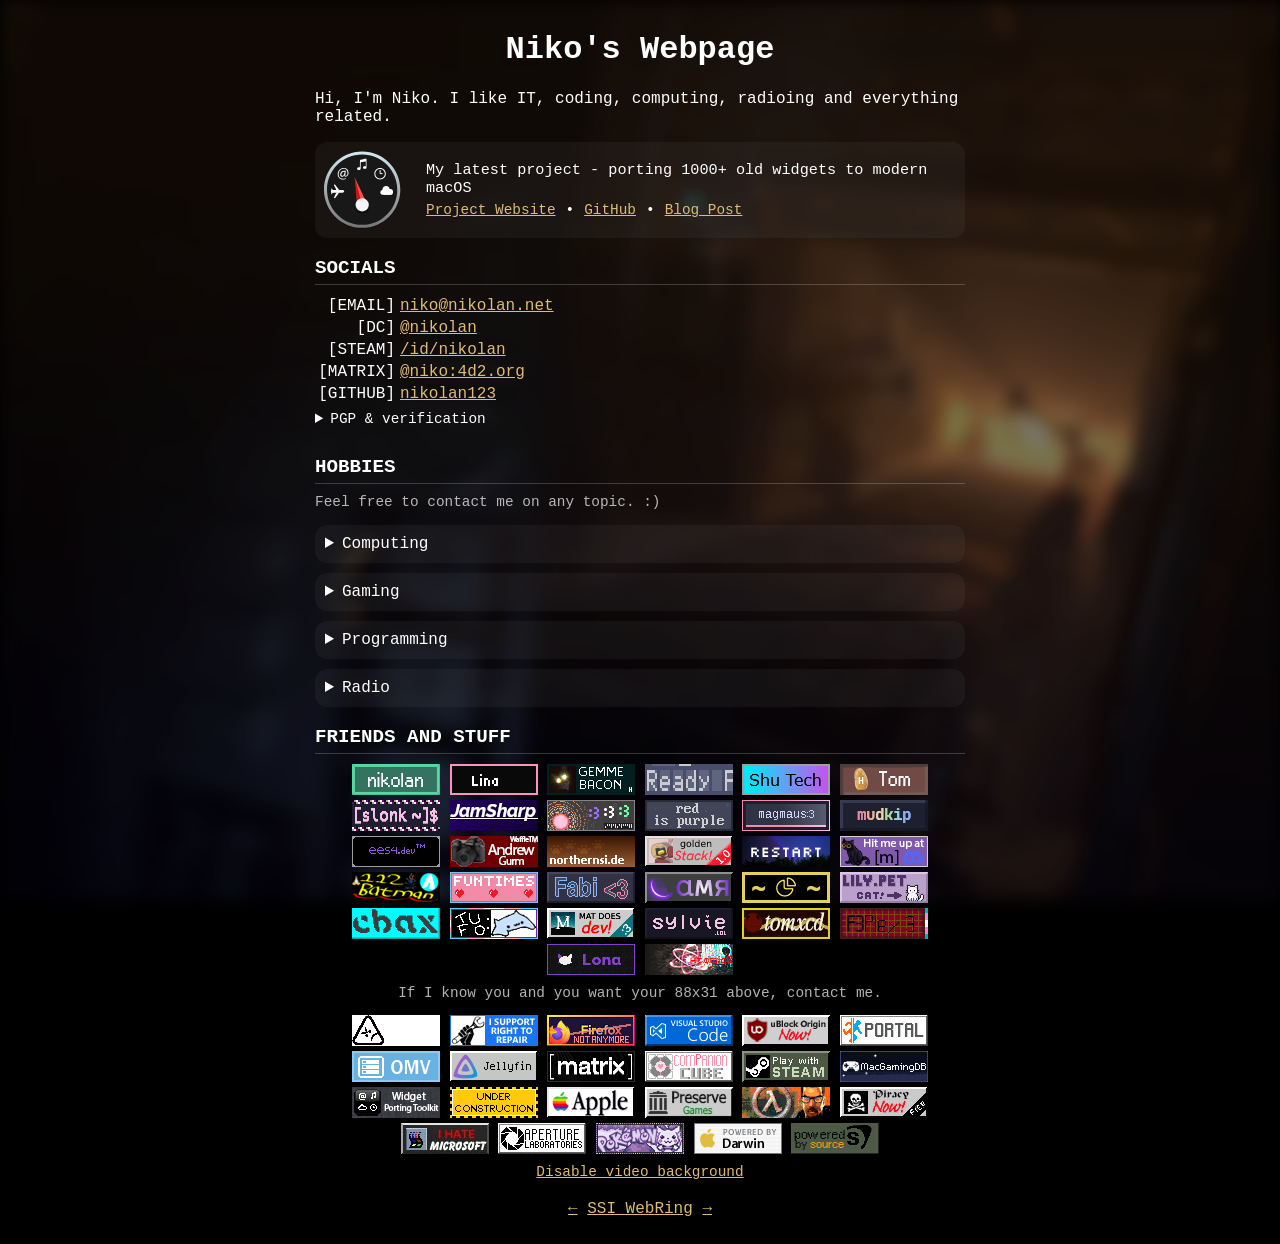
==== commit ccef9437: "fix site id" ====
--- a/index.html
+++ b/index.html
@@ -7,7 +7,7 @@
     <title>Niko's Webpage</title>
     <link rel="stylesheet" href="style.css">
     <!-- Privacy-friendly analytics by Umami -->
-    <script defer src="https://andy.nikolan.net/script.js" data-website-id="41be4793-e3ce-45a8-ba6f-9cf9df39b623"></script>
+    <script defer src="https://andy.nikolan.net/script.js" data-website-id="8a041048-f53e-4fe5-b683-c5070c2b6ab3"></script>
 </head>
 
 <body>
